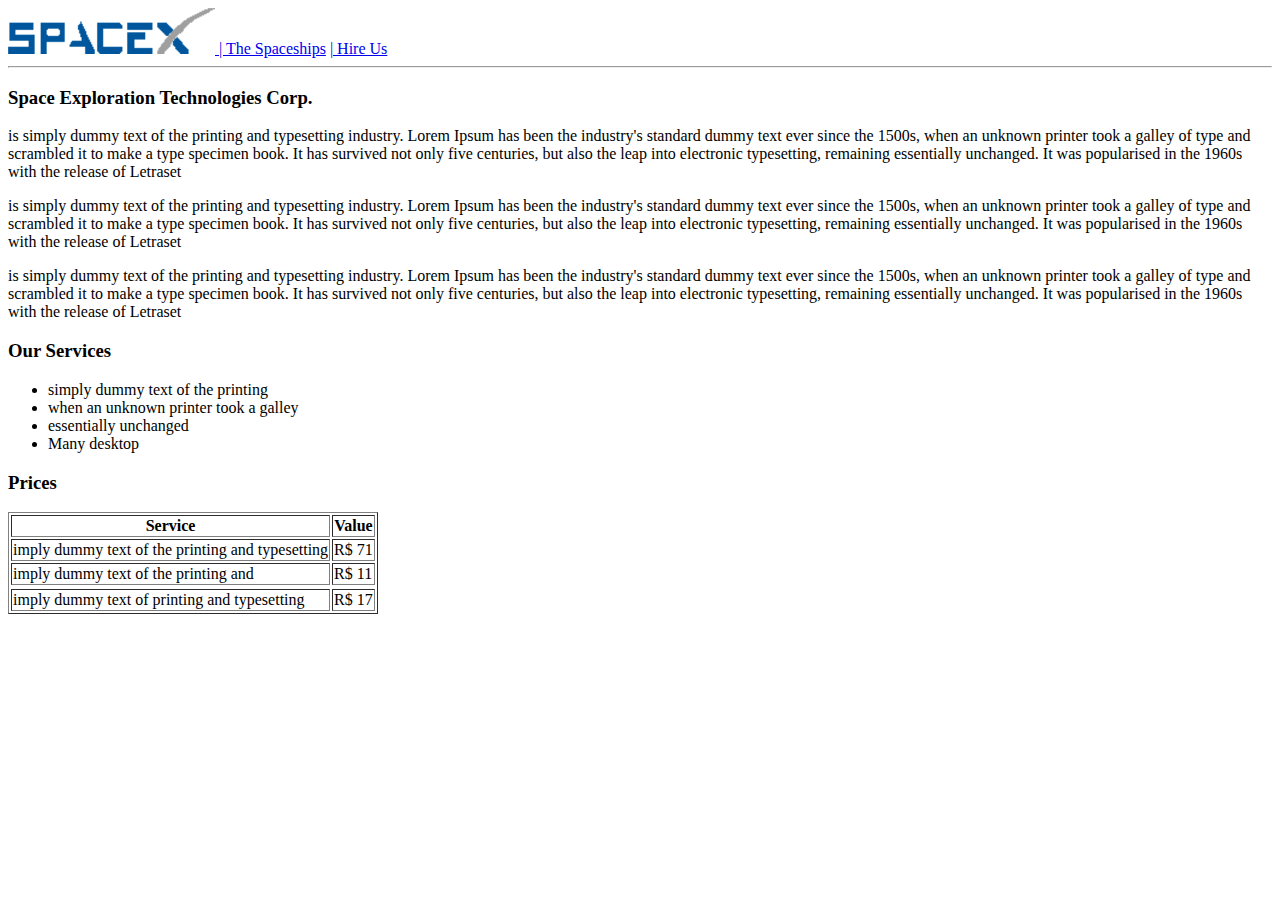
==== html/site html/index.html @ 231fb246 "site html" ====
<!DOCTYPE html>
<html lang="en">
  <head>
    <meta charset="UTF-8" />
    <meta http-equiv="X-UA-Compatible" content="IE=edge" />
    <meta name="viewport" content="width=device-width, initial-scale=1.0" />
    <title>SpaceX</title>
  </head>
  <body>
    <header>
      <a href="index.html">   <img src="./img/logo.png" alt="SpaceX" srcset="" />  </a>
      <a href="./spaceships.html">| The Spaceships</a>
      <a href="hire.html">| Hire Us</a>
      <hr />
    </header>

    <section>
      <h3>Space Exploration Technologies Corp.</h3>
      <p>
        is simply dummy text of the printing and typesetting industry. Lorem
        Ipsum has been the industry's standard dummy text ever since the 1500s,
        when an unknown printer took a galley of type and scrambled it to make a
        type specimen book. It has survived not only five centuries, but also
        the leap into electronic typesetting, remaining essentially unchanged.
        It was popularised in the 1960s with the release of Letraset
      </p>
      <p>
        is simply dummy text of the printing and typesetting industry. Lorem
        Ipsum has been the industry's standard dummy text ever since the 1500s,
        when an unknown printer took a galley of type and scrambled it to make a
        type specimen book. It has survived not only five centuries, but also
        the leap into electronic typesetting, remaining essentially unchanged.
        It was popularised in the 1960s with the release of Letraset
      </p>
      <p>
        is simply dummy text of the printing and typesetting industry. Lorem
        Ipsum has been the industry's standard dummy text ever since the 1500s,
        when an unknown printer took a galley of type and scrambled it to make a
        type specimen book. It has survived not only five centuries, but also
        the leap into electronic typesetting, remaining essentially unchanged.
        It was popularised in the 1960s with the release of Letraset
      </p>

      <h3>Our Services</h3>
      <ul>
          <li>simply dummy text of the printing</li>
          <li>when an unknown printer took a galley</li>
          <li>essentially unchanged</li>
          <li>Many desktop</li>
      </ul>

      <h3>Prices</h3>
     <table border="1">
         <tr>
             <th>Service</th>
             <th>Value</th>
         </tr>

         <tr>
             <td>imply dummy text of the printing and typesetting</td>
             <td>R$ 71</td>
            
         
         </tr>
         <td>imply dummy text of the printing and </td>
         <td>R$ 11</td>
         <tr>
          
            <tr>
                <td>imply dummy text of printing and typesetting</td>
                <td>R$ 17</td>
            </tr>
            
            
           
        </tr>


     </table>
    </section>
  </body>
</html>
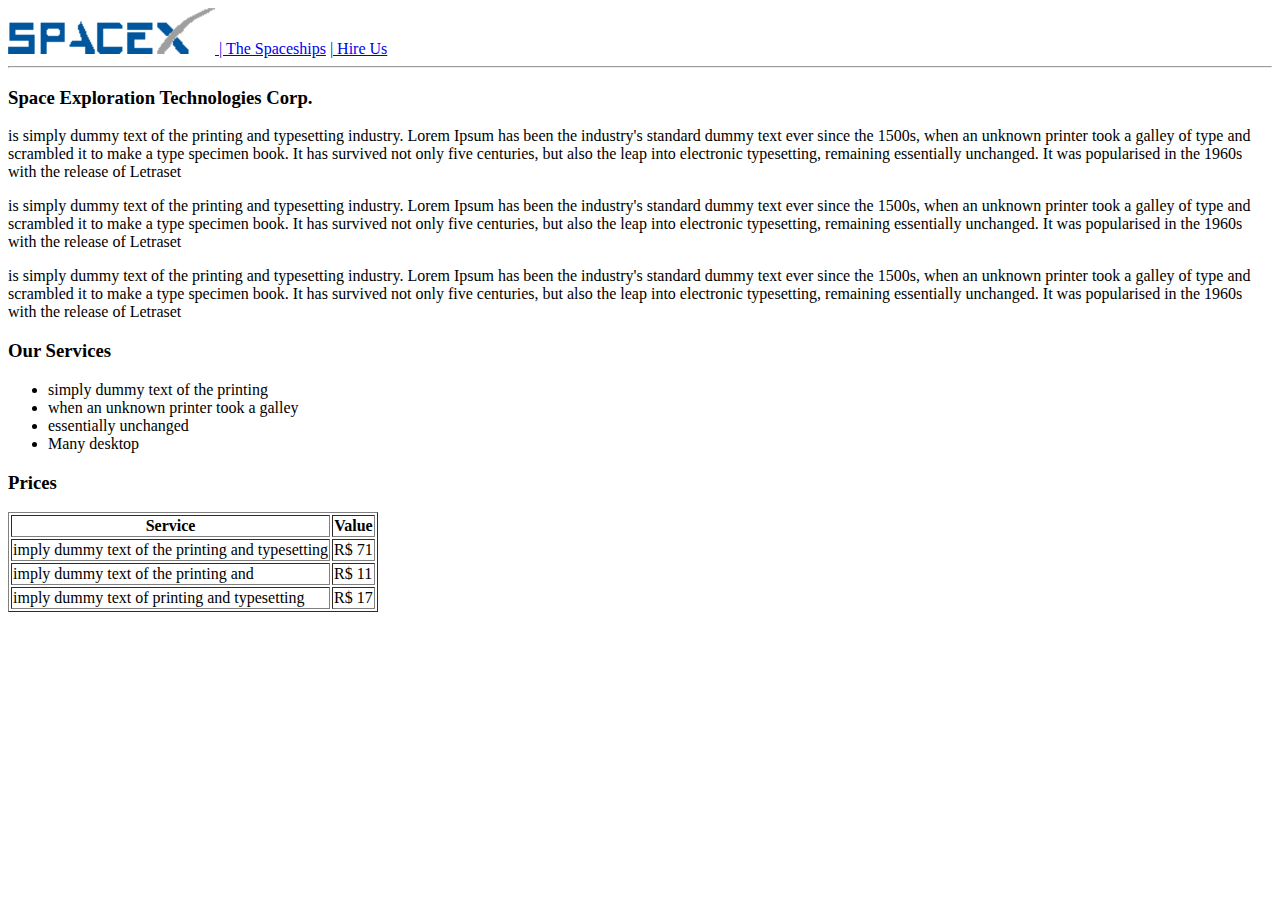
==== commit 0089b70d: "form" ====
--- a/html/site html/index.html
+++ b/html/site html/index.html
@@ -8,7 +8,9 @@
   </head>
   <body>
     <header>
-      <a href="index.html">   <img src="./img/logo.png" alt="SpaceX" srcset="" />  </a>
+      <a href="index.html">
+        <img src="./img/logo.png" alt="SpaceX" srcset="" />
+      </a>
       <a href="./spaceships.html">| The Spaceships</a>
       <a href="hire.html">| Hire Us</a>
       <hr />
@@ -43,40 +45,38 @@
 
       <h3>Our Services</h3>
       <ul>
-          <li>simply dummy text of the printing</li>
-          <li>when an unknown printer took a galley</li>
-          <li>essentially unchanged</li>
-          <li>Many desktop</li>
+        <li>simply dummy text of the printing</li>
+        <li>when an unknown printer took a galley</li>
+        <li>essentially unchanged</li>
+        <li>Many desktop</li>
       </ul>
 
       <h3>Prices</h3>
-     <table border="1">
-         <tr>
-             <th>Service</th>
-             <th>Value</th>
-         </tr>
+      <table border="1">
+        <thead>
+          <tr>
+            <th>Service</th>
+            <th>Value</th>
+          </tr>
+        </thead>
 
-         <tr>
-             <td>imply dummy text of the printing and typesetting</td>
-             <td>R$ 71</td>
-            
-         
-         </tr>
-         <td>imply dummy text of the printing and </td>
-         <td>R$ 11</td>
-         <tr>
-          
-            <tr>
-                <td>imply dummy text of printing and typesetting</td>
-                <td>R$ 17</td>
-            </tr>
-            
-            
-           
-        </tr>
+        <tbody>
+          <tr>
+            <td>imply dummy text of the printing and typesetting</td>
+            <td>R$ 71</td>
+          </tr>
 
+          <tr>
+            <td>imply dummy text of the printing and</td>
+            <td>R$ 11</td>
+          </tr>
 
-     </table>
+          <tr>
+            <td>imply dummy text of printing and typesetting</td>
+            <td>R$ 17</td>
+          </tr>
+        </tbody>
+      </table>
     </section>
   </body>
 </html>
